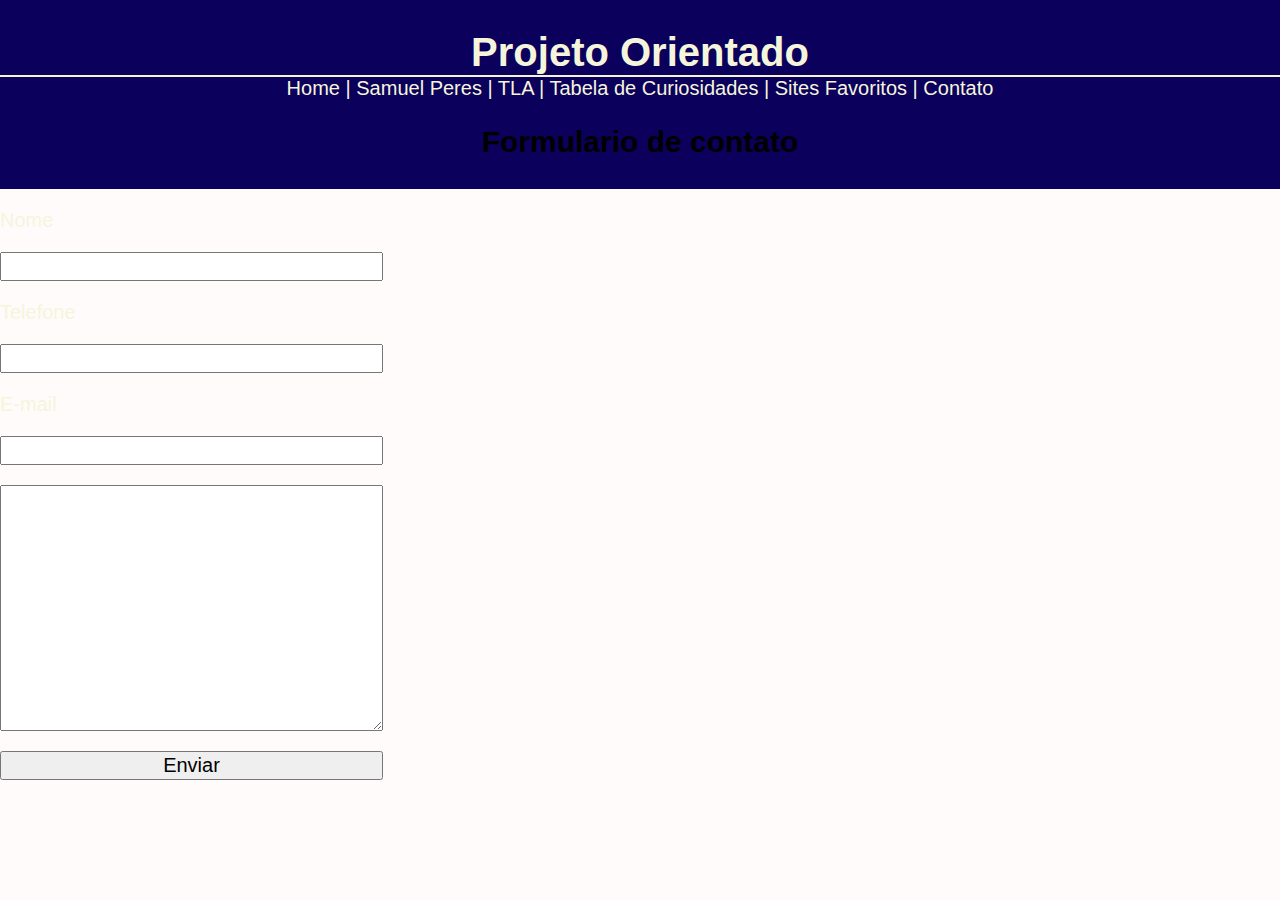
==== paginas/contato.html @ 9388305d "atualizando paginas" ====
<!DOCTYPE html>
<html lang="en">
<head>
    <meta charset="UTF-8">
    <meta http-equiv="X-UA-Compatible" content="IE=edge">
    <meta name="viewport" content="width=device-width, initial-scale=1.0">
    <link rel="stylesheet" href="../estilos/estilo.css">

    <title>Document</title>
</head>
<body>
    <header>
        <h1>Projeto Orientado</h1>
        <a href="index.html">Home</a> | <a href="samuel.html">Samuel Peres</a> | <a href="tla.html">TLA </a>| <a href="table.html">Tabela de Curiosidades</a> | <a href="sites.html">Sites Favoritos</a> | <a href="contato.html">Contato</a>
        <h2>Formulario de contato</h2>
    </header>
    <form method="post" action="http://hub.fatecrl.edu.br/sobrino/recebe-v2.php">

        <label for="name">Nome</label>
        <input type="text" name="name"> 

        <label for="tel">Telefone</label>
        <input type="tel" name="tel"> 

        <label for="email">E-mail</label>
        <input type="email" name="email"> 

        <textarea name="msg"  cols="30" rows="10">

        </textarea>
        <button type="submit"> Enviar </button>
    </form>

    

</body>
</html>
---- estilos/estilo.css ----
@font-face {
    font-family: 'Consolas';
    src: url('consolas.ttf') format('truetype');
  }

body{
    transition: all linear 0.5s;
    
    background-color: #fffbfb;
    font-family: 'Consolas',monospace;
    font-size: 20px;
    margin: 0;
    color: #f5f5dc;
}

header{
    background: #0b005c;
    width: 100%;
    padding-top: 30px;
    padding-bottom: 5px;
    text-align: center;
}

img{

    border-radius: 50px;
    width: 300px;
    height: 300px;
}

p{
    color: black;
    text-align: center;
}

a{
    text-decoration: none;
    color: #f5f5dc;
    
}
a:hover{
    text-decoration: underline;
    
}

table{
    color: black;
}

h1{
    margin: 0;
    border-bottom: solid 2px;
    text-align: center;
}
h2{

    text-align: center;
    color: black;

}

p{
    margin-left: 50px;
    width: 50%;
}

table{
    border-collapse: collapse;
    width: 100%;
    text-align: center;
}
th{
    background-color:  #0b005c;
    color: rgb(255, 254, 254);
}
td{
    border:solid  #0b005c;
}
td:hover{
    cursor:pointer;
    background-color:  #0b005c;
    color: rgb(243, 238, 238);
}
form{
    width: fit-content;
    display: flex;
    flex-direction: column;
}
input,label,textarea,button{
    margin-top: 20px;
    font-size: 20px;
}
.painel{
    text-align: center;
}

.painel-fotos,.painel-info{
    display: flex;

}

.foto-membro{
    text-align: center;
    margin-left: 20%;
   }

#retratos{
    box-shadow: 5px 5px 10px black;
    /*Box shadow: adciona sombras aos elementos*/

    transition: all linear 0.2s;

}

#retratos:hover{
    transition: all linear 0.2s;
    width: 350px;
    height: 350px;

}

body, html {
    margin: 0;
    padding: 0;
    font-family: Arial, sans-serif;
  }

  .leaf-icon {
  
    margin-right: 8px; /* Espaço entre a imagem e o texto */
    transition: transform 0.3s ease-in-out;
  }
  
  .leaf-icon:hover  {
    animation: dance 0.5s infinite alternate;
  }
  
  @keyframes dance {
    0% {
      transform: rotate(0deg) translateX(0);
    }
    25% {
      transform: rotate(10deg) translateX(5px);
    }
    50% {
      transform: rotate(0deg) translateX(0);
    }
    75% {
      transform: rotate(-10deg) translateX(-5px);
    }
    100% {
      transform: rotate(0deg) translateX(0);
    }
  }
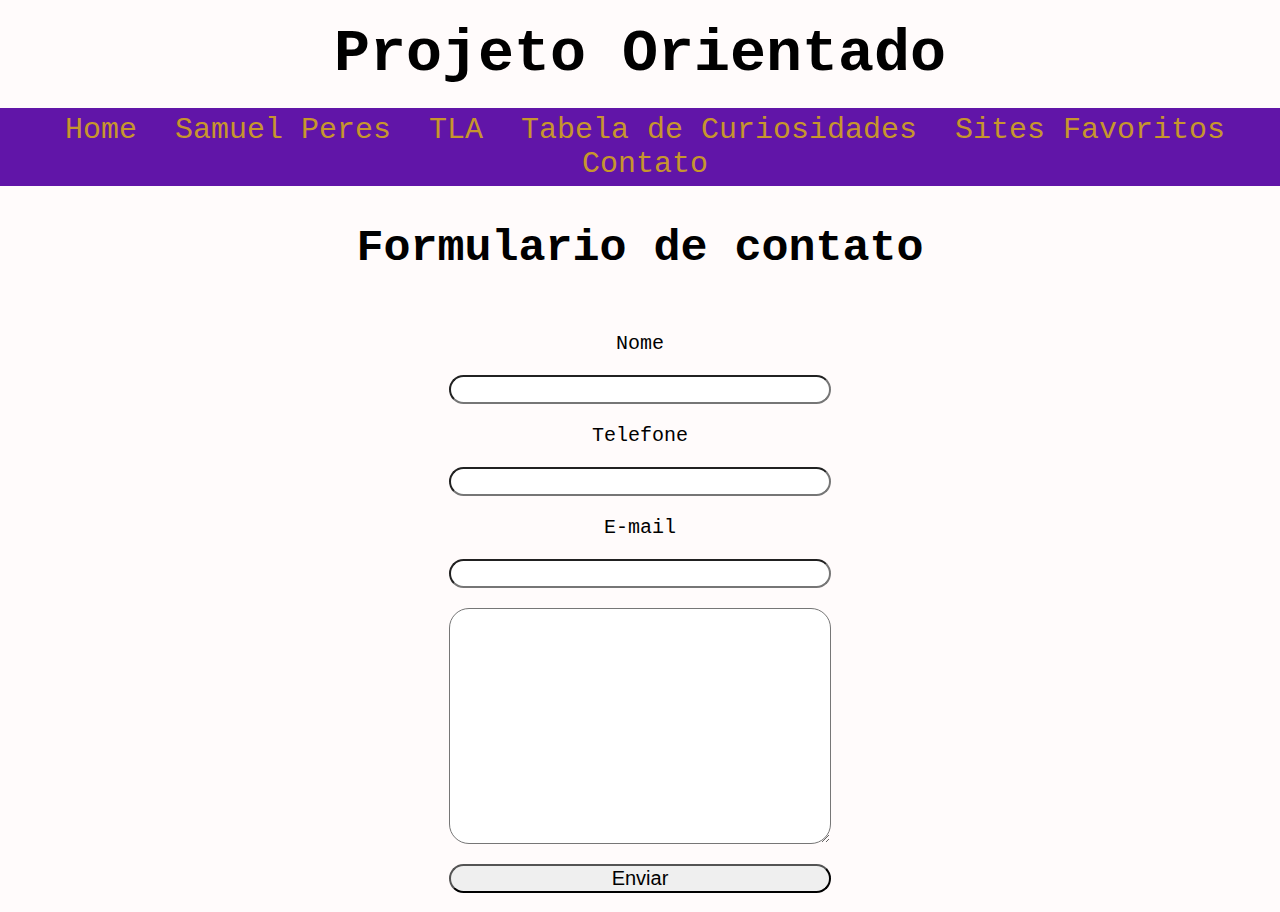
==== commit 4f310de0: "finalizando" ====
--- a/paginas/contato.html
+++ b/paginas/contato.html
@@ -9,27 +9,30 @@
     <title>Document</title>
 </head>
 <body>
+    <h1>Projeto Orientado</h1>
     <header>
-        <h1>Projeto Orientado</h1>
-        <a href="index.html">Home</a> | <a href="samuel.html">Samuel Peres</a> | <a href="tla.html">TLA </a>| <a href="table.html">Tabela de Curiosidades</a> | <a href="sites.html">Sites Favoritos</a> | <a href="contato.html">Contato</a>
+        <a class="item-cab" href="index.html">Home</a>  <a class="item-cab" href="samuel.html">Samuel Peres</a>  <a class="item-cab" href="tla.html">TLA </a> <a class="item-cab" href="table.html">Tabela de Curiosidades</a>  <a class="item-cab" href="sites.html">Sites Favoritos</a>  <a class="item-cab" href="contato.html">Contato</a>
+    </header>
         <h2>Formulario de contato</h2>
-    </header>
+    
+    <div class="div-form">
     <form method="post" action="http://hub.fatecrl.edu.br/sobrino/recebe-v2.php">
 
         <label for="name">Nome</label>
-        <input type="text" name="name"> 
+        <input type="text" id="name" name="name"> 
 
         <label for="tel">Telefone</label>
-        <input type="tel" name="tel"> 
+        <input type="tel" id="tel" name="tel"> 
 
         <label for="email">E-mail</label>
-        <input type="email" name="email"> 
+        <input type="email" id="email" name="email"> 
 
         <textarea name="msg"  cols="30" rows="10">
 
         </textarea>
         <button type="submit"> Enviar </button>
     </form>
+</div>
 
     
 
--- a/estilos/estilo.css
+++ b/estilos/estilo.css
@@ -3,24 +3,39 @@
     src: url('consolas.ttf') format('truetype');
   }
 
+/*propriedades novas utilizadas:
+
+  *{
+
+  }
+  transition: all linear 0.5s | permite que propriedades sejam mudadas em um mesmo elemento de forma suave
+  display: flex | permite que outros elementos se acomodem dentro de um elemento de acordo com o espaço disponivel
+  flex-direction: column | diz para o elemento que todos os items dentro dele devem estar em alinhados em "column" (coluna)
+  transform: rotate() | diz para um elemento passar pela função de rotação quando uma ação ocorrer (como um hover), os parentes determinam os graus da rotação
+  cursor: pointer | diz pro seu mouse o tipo de cursor que ira aparecer quando você passar por cima (der hover) em um elemento
+  box shadow: adciona sombras aos elementos
+
+*/
+*{
+    text-align: center;
+}
 body{
     transition: all linear 0.5s;
-    
     background-color: #fffbfb;
     font-family: 'Consolas',monospace;
-    font-size: 20px;
+    font-size: 30px;
     margin: 0;
-    color: #f5f5dc;
+    color: #000000;
 }
 
 header{
-    background: #0b005c;
+    background: #6115a8;
     width: 100%;
-    padding-top: 30px;
-    padding-bottom: 5px;
-    text-align: center;
+    padding: 5px;
 }
-
+.item-cab{
+    margin: 10px;
+}
 img{
 
     border-radius: 50px;
@@ -30,16 +45,17 @@
 
 p{
     color: black;
-    text-align: center;
 }
 
 a{
     text-decoration: none;
-    color: #f5f5dc;
+    color: #c7962d;
+
     
 }
 a:hover{
     text-decoration: underline;
+
     
 }
 
@@ -48,13 +64,10 @@
 }
 
 h1{
-    margin: 0;
-    border-bottom: solid 2px;
-    text-align: center;
+    margin: 20px;
 }
 h2{
 
-    text-align: center;
     color: black;
 
 }
@@ -67,7 +80,6 @@
 table{
     border-collapse: collapse;
     width: 100%;
-    text-align: center;
 }
 th{
     background-color:  #0b005c;
@@ -91,43 +103,57 @@
     font-size: 20px;
 }
 .painel{
-    text-align: center;
+    display: flex;
+    flex-direction: column;
+    align-items: center;
 }
 
-.painel-fotos,.painel-info{
+.painel-fotos,.painel-info,.div-form{
     display: flex;
 
 }
 
-.foto-membro{
-    text-align: center;
-    margin-left: 20%;
-   }
+.painel-info,.div-form{
+    align-items: center;
+    flex-direction: column;
+}
 
-#retratos{
+input,textarea,button{
+    border-radius: 20px;
+}
+button:hover{
+    cursor:pointer;
+    background-color: #6115a8;
+    color: #c7962d;
+}
+.retratos{
     box-shadow: 5px 5px 10px black;
-    /*Box shadow: adciona sombras aos elementos*/
-
+    
+    margin: 20px;
     transition: all linear 0.2s;
 
 }
 
-#retratos:hover{
+.retratos:hover{
     transition: all linear 0.2s;
     width: 350px;
     height: 350px;
 
 }
 
-body, html {
-    margin: 0;
-    padding: 0;
-    font-family: Arial, sans-serif;
-  }
+li{
+    list-style-type: none;   
+}
+.link-icon{
 
+    height: 50px;
+    width: 50px;
+    margin-left: 20px;
+
+}
   .leaf-icon {
   
-    margin-right: 8px; /* Espaço entre a imagem e o texto */
+    margin-right: 8px; 
     transition: transform 0.3s ease-in-out;
   }
   
